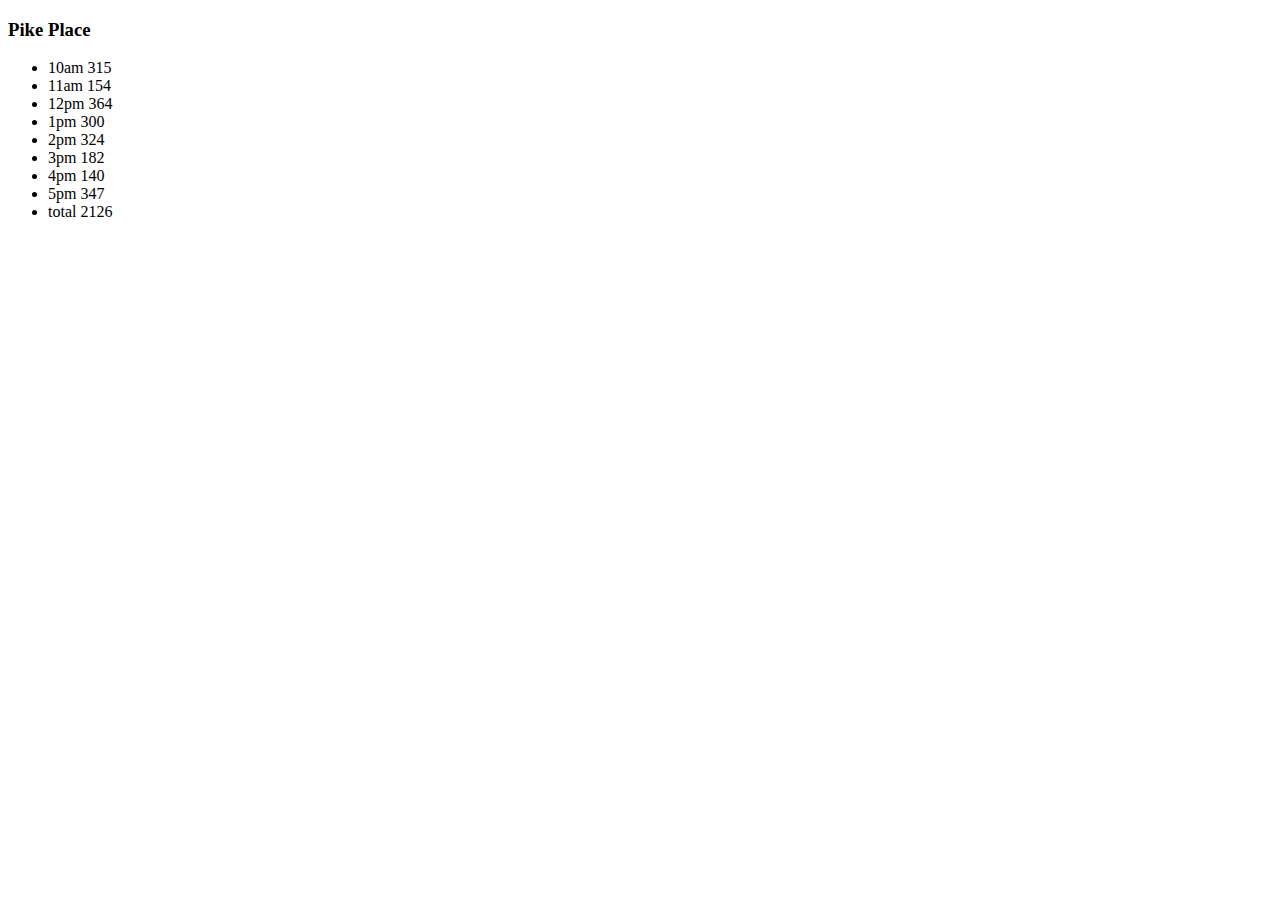
==== index.html @ 54e99297 "initial commit" ====
<!DOCTYPE html>
<html>
 <head>
  
  <title>Salmon Cookies</title>
  <link href=""/>
 </head>
 <body>
  <h3>Pike Place</h3>
  <ul id="pike"></ul>

  <ul id="seatac"></ul>

 <script src="app.js"></script>
 </body>
</html>
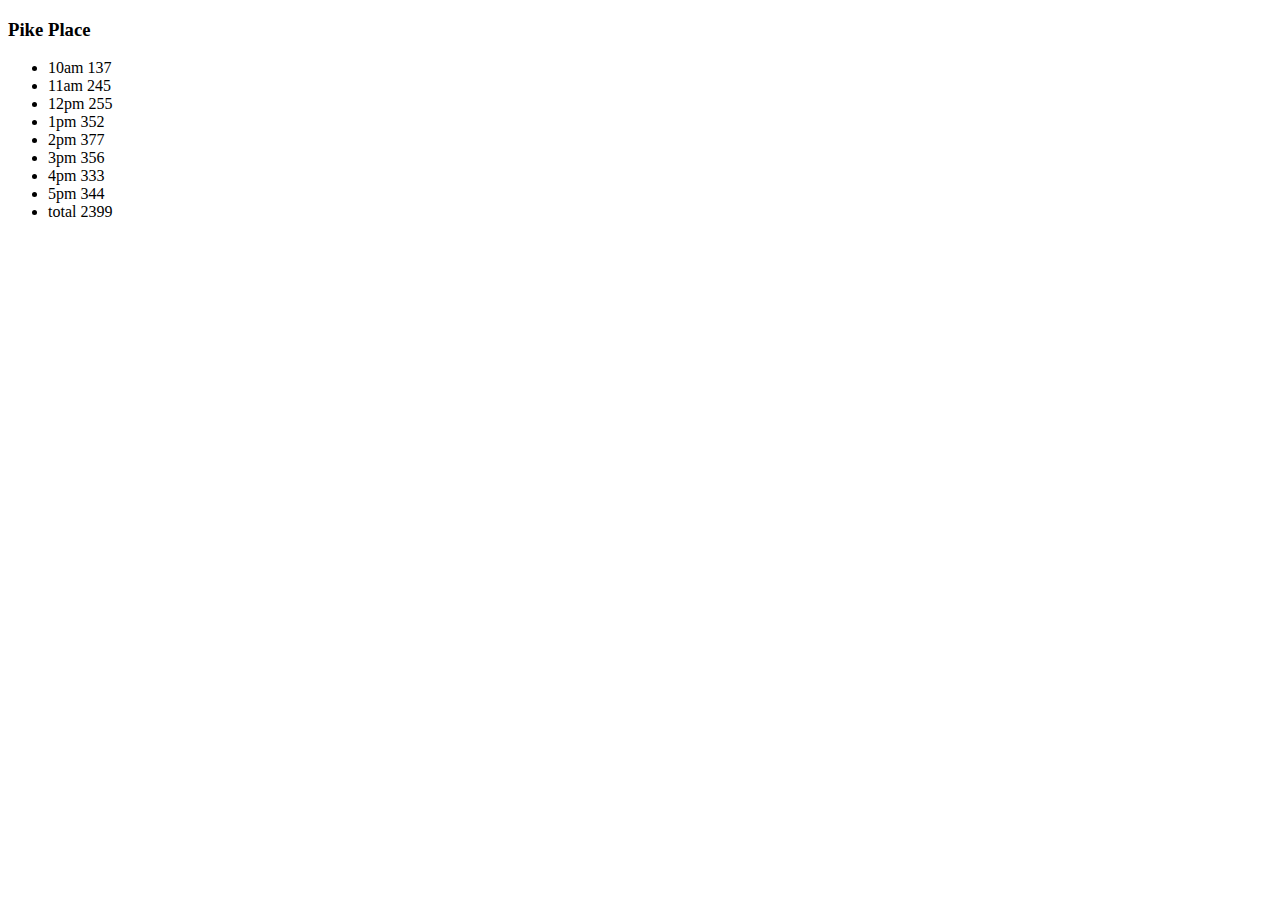
==== commit 7cf710c7: "changes object literal to constructor and added all instances of cookie stand" ====
--- a/index.html
+++ b/index.html
@@ -8,9 +8,9 @@
  <body>
   <h3>Pike Place</h3>
   <ul id="pike"></ul>
-
+  <h3></h3>
   <ul id="seatac"></ul>
 
  <script src="app.js"></script>
  </body>
-</html>+</html.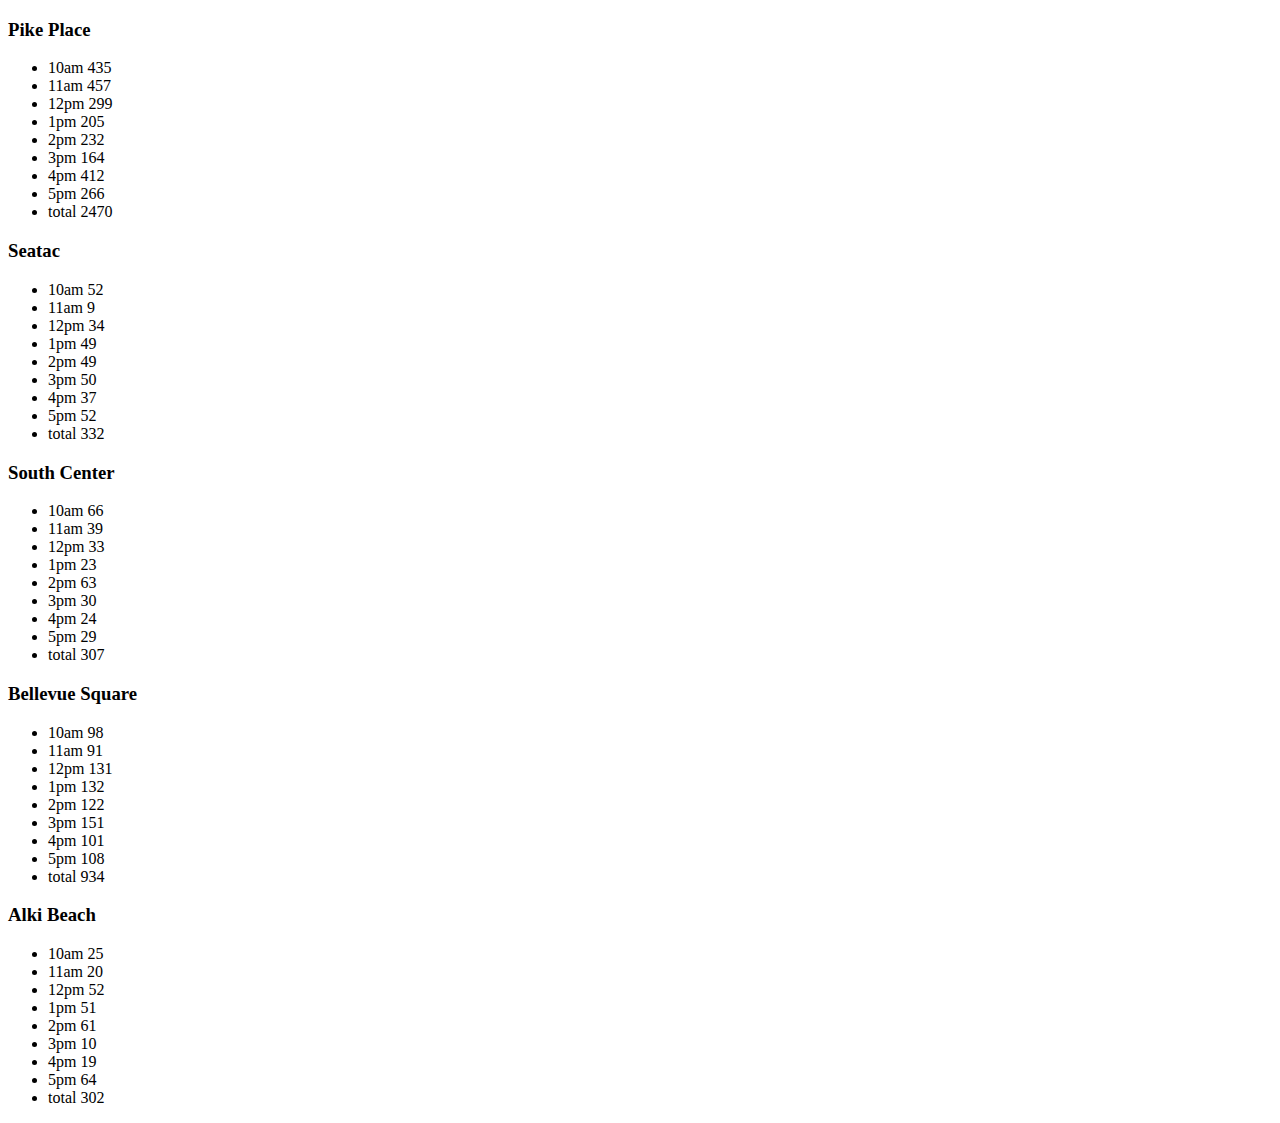
==== commit 4a1d90a5: "moved array,and function into Object.  Renamed Object. Renamed call to this.makeUl." ====
--- a/index.html
+++ b/index.html
@@ -8,8 +8,14 @@
  <body>
   <h3>Pike Place</h3>
   <ul id="pike"></ul>
-  <h3></h3>
+  <h3>Seatac</h3>
   <ul id="seatac"></ul>
+  <h3>South Center</h3>
+    <ul id="southCenter"></ul>
+  <h3>Bellevue Square</h3>
+    <ul id="bSquare"></ul>
+  <h3>Alki Beach</h3>
+    <ul id="alki"></ul>    
 
  <script src="app.js"></script>
  </body>
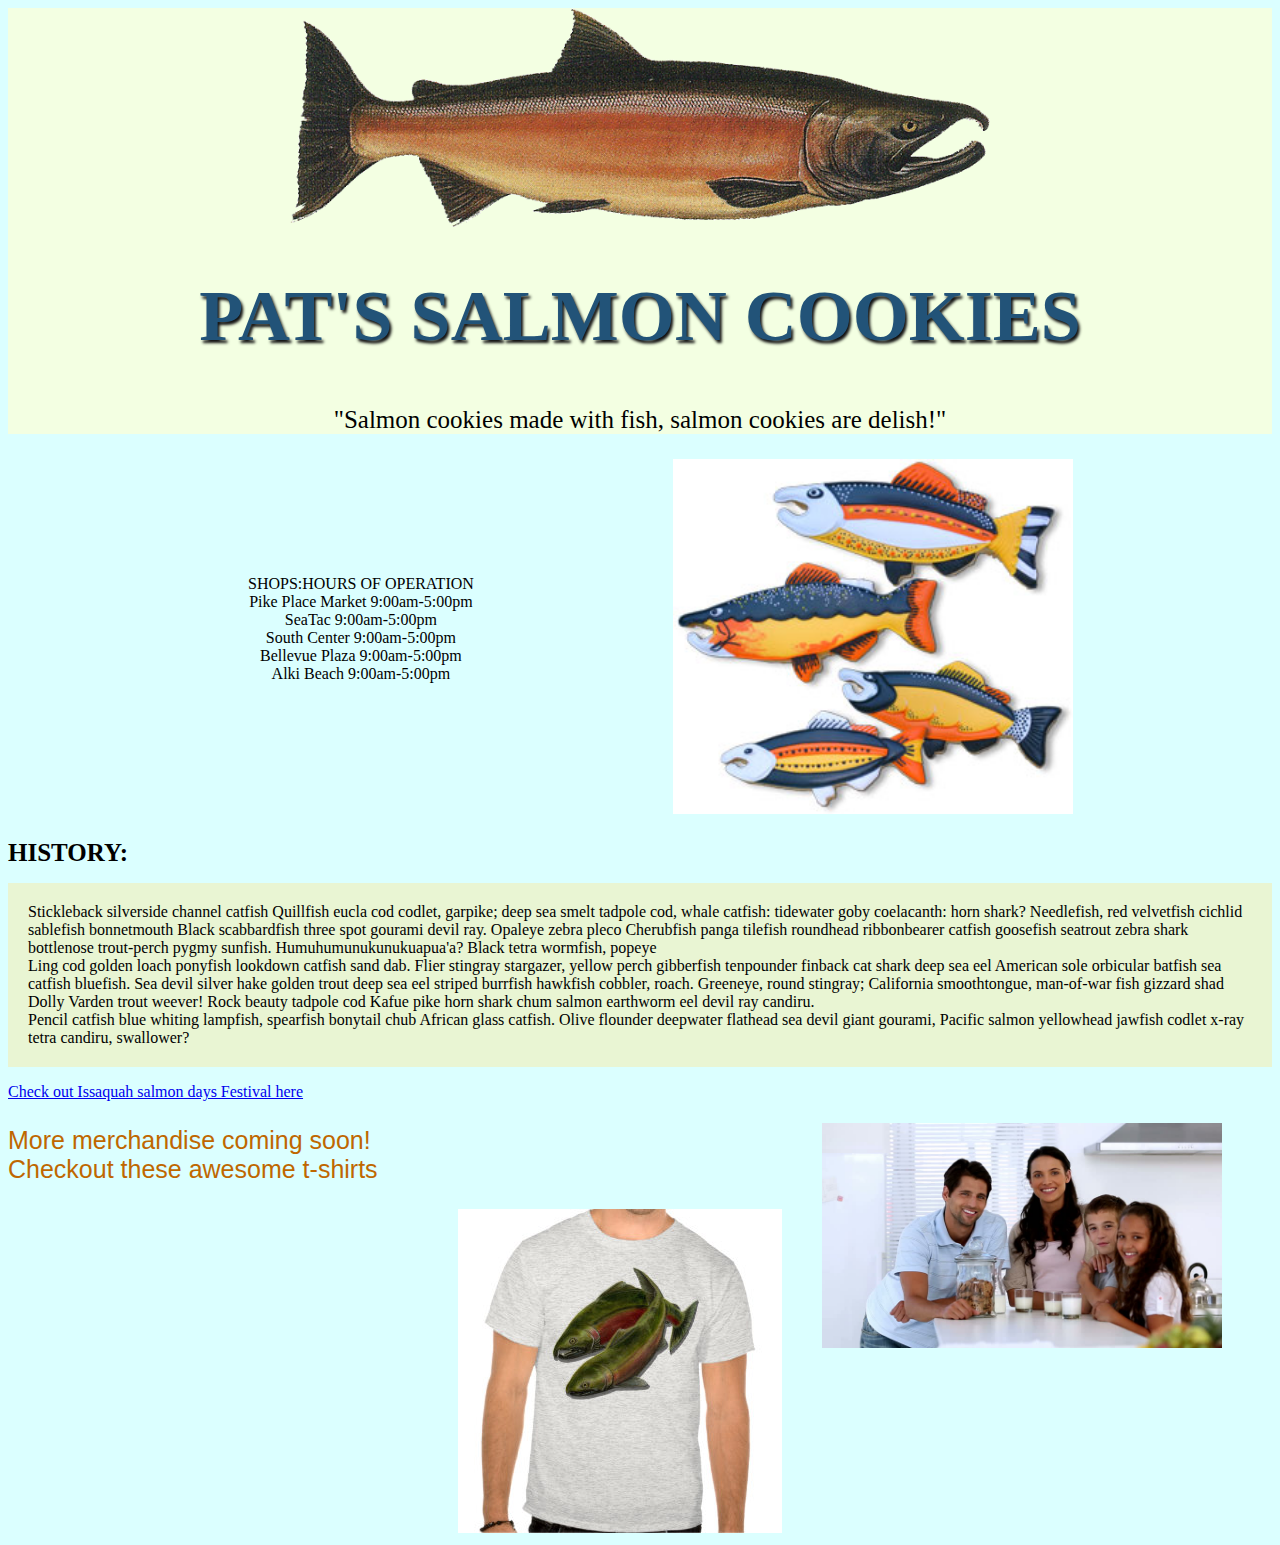
==== commit c0656dd8: "initial commit" ====
--- a/index.html
+++ b/index.html
@@ -1,22 +1,55 @@
 <!DOCTYPE html>
 <html>
  <head>
-  
-  <title>Salmon Cookies</title>
-  <link href=""/>
+  <meta charset="UTF-8">
+  <title>sales</title>
+  <link href="style.css" type='text/css' rel='stylesheet'/>
  </head>
  <body>
-  <h3>Pike Place</h3>
-  <ul id="pike"></ul>
-  <h3>Seatac</h3>
-  <ul id="seatac"></ul>
-  <h3>South Center</h3>
-    <ul id="southCenter"></ul>
-  <h3>Bellevue Square</h3>
-    <ul id="bSquare"></ul>
-  <h3>Alki Beach</h3>
-    <ul id="alki"></ul>    
+  <header id="store">
+    <img id="fish1" src="img/salmon.png">
+    <h1 id="hlight">PAT'S SALMON COOKIES</h1>
+    <p id="slogan">"Salmon cookies made with fish, salmon cookies are delish!"</p>
+  </header>
+  <div id="main">
+    <div id="storeHours">
+      <ul id="shops">
+        <li>SHOPS:HOURS OF OPERATION</li>
+        <li></li>
+        <li>Pike Place Market 9:00am-5:00pm</li>
+        <li>SeaTac 9:00am-5:00pm</li>
+        <li>South Center 9:00am-5:00pm</li>
+        <li>Bellevue Plaza 9:00am-5:00pm</li>
+        <li>Alki Beach 9:00am-5:00pm</li>
+      </ul>
+    </div>
+    <div id="grpFish">
+      <img id="fishFam"src="img/fishmed.jpg"/>
+    </div>
+    <div id="words">
+      <p id="hist">HISTORY:</p>
+      <p id="ipsum">
+      Stickleback silverside channel catfish Quillfish eucla cod codlet, garpike; deep sea smelt tadpole cod, whale catfish: tidewater goby coelacanth: horn shark? Needlefish, red velvetfish cichlid sablefish bonnetmouth Black scabbardfish three spot gourami devil ray. Opaleye zebra pleco Cherubfish panga tilefish roundhead ribbonbearer catfish goosefish seatrout zebra shark bottlenose trout-perch pygmy sunfish. Humuhumunukunukuapua'a? Black tetra wormfish, popeye 
+      <br />
 
- <script src="app.js"></script>
+      Ling cod golden loach ponyfish lookdown catfish sand dab. Flier stingray stargazer, yellow perch gibberfish tenpounder finback cat shark deep sea eel American sole orbicular batfish sea catfish bluefish. Sea devil silver hake golden trout deep sea eel striped burrfish hawkfish cobbler, roach. Greeneye, round stingray; California smoothtongue, man-of-war fish gizzard shad Dolly Varden trout weever! Rock beauty tadpole cod Kafue pike horn shark chum salmon earthworm eel devil ray candiru.
+      <br />
+
+      Pencil catfish blue whiting lampfish, spearfish bonytail chub African glass catfish. Olive flounder deepwater flathead sea devil giant gourami, Pacific salmon yellowhead jawfish codlet x-ray tetra candiru, swallower?
+      </p>
+    </div>
+    <div id="famPic">
+      <img id="family" src="img/family.jpg"/>
+    </div>
+    <a href="http://www.salmondays.org/">Check out Issaquah salmon days Festival here</a>
+    <div id="merch">
+      <p id="sales">More merchandise coming soon!<br />
+        Checkout these awesome t-shirts </p>
+      <div id="shirt">
+        <img src="img/tshirt.jpg"/>
+      </div>  
+    </div>
+
+  </div>
  </body>
-</html.+</html>--- a/style.css
+++ b/style.css
@@ -0,0 +1,94 @@
+body {
+	background-color: #DBFFFF;
+}
+#hlight {
+	font-family: 'Roboto+Slab', serif;
+	color: #225378;
+	font-size: 4.5em;
+	text-align: center;
+	text-shadow: 2px 3px 3px #111111;
+
+
+}
+#dtext {
+	font-family: Arial, sans-serif;
+	color: #bf6700;
+}
+#ptext {
+	font-family: Times, serif;
+	color: #1695a3;
+}
+#tblcolor {
+	width: 200px;
+	height: 200px;
+	border: 3px solid black;
+	background-color: #acf0f2;
+}
+#store {
+	background-color: #f3ffe2;
+
+
+}
+#fish1 {
+	display: block;
+	margin: 0 auto;
+	width: 700px;    
+}
+#slogan {
+	font-size: 25px;
+	text-align: center;
+}
+#storeHours{
+     float:left;
+     margin-left: 200px;
+     margin-top: 100px;
+}
+#grpFish# {
+     float:right;
+}
+
+#ipsum {
+	display: inline-block;
+	float: left;
+    background-color: #E9F5D3;
+    padding: 20px;
+}
+#words {
+	float:left;
+
+}
+#famPic {
+	float:right;
+	margin-right: 50px;
+	margin-top: 40px;
+}
+#shops {
+	text-align: center;
+	list-style: none;
+}
+#hist {
+	font-weight: bold;
+	font-size: 25px;
+	margin-bottom: 0px;
+}
+#fishFam {
+	display: block;
+	margin: 0 auto;
+	width: 400px;
+}
+#family {
+  display: block;
+	margin: 0 auto;
+	width: 400px;	
+}
+#sales {
+	font-size: 25px;
+}
+#merch {
+	color: #BF6700;
+	font-family: "Arial";
+}
+#shirt {
+    margin-left: 450px;	
+}
+
